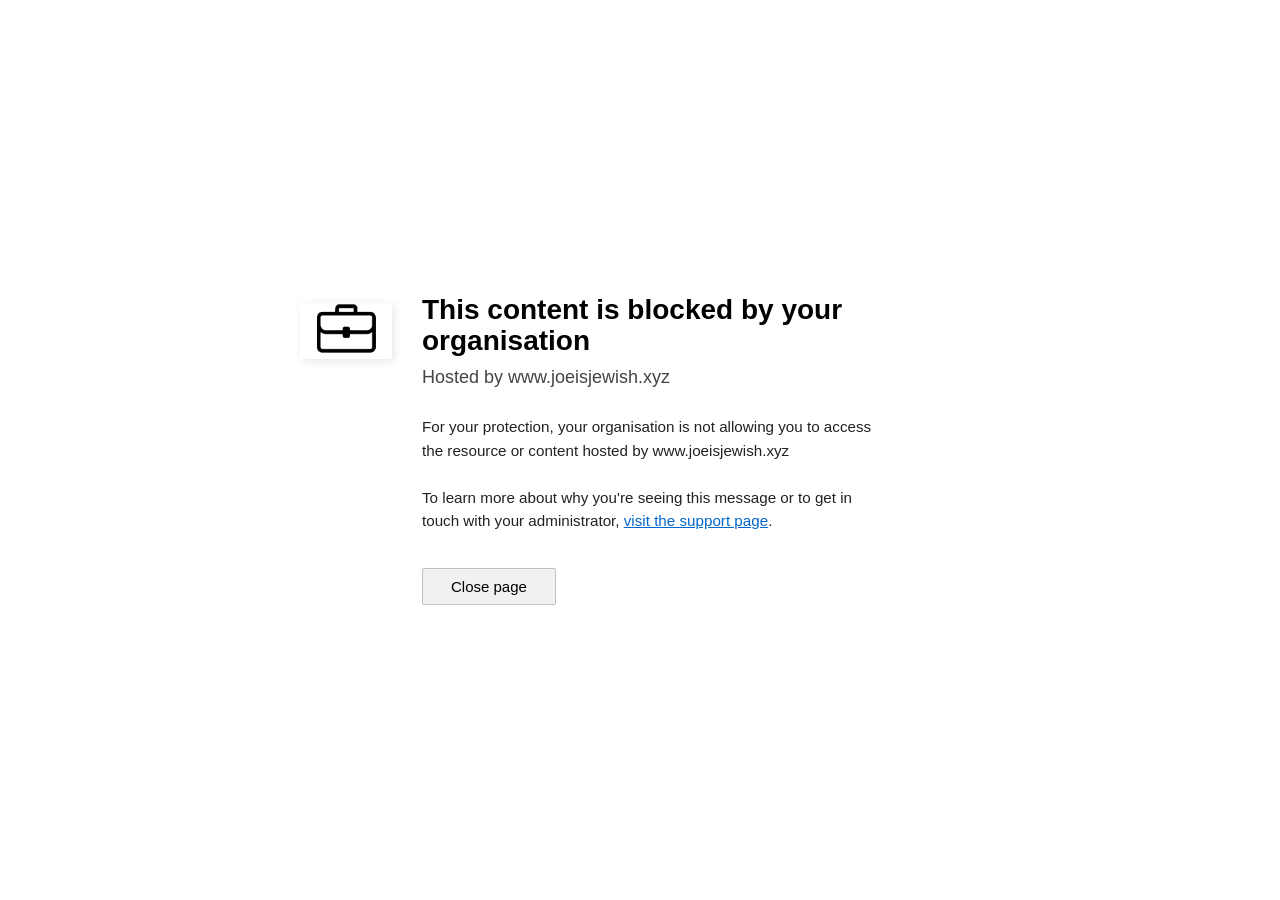
==== index.html @ a9e27b04 "Update index.html" ====
<!DOCTYPE html>
<html lang="en">
<head>
  <meta charset="UTF-8">
  <meta name="viewport" content="width=device-width, initial-scale=1.0">
  <title>fredflix</title>
  <link rel="stylesheet" href="style.css">
  <style>
    .blocked-page {
      background: #ffffff;
      color: #000000;
      font-family: 'Segoe UI', Tahoma, Geneva, Verdana, sans-serif;
      height: 100vh;
      display: flex;
      align-items: center;
      justify-content: center;
      padding: 20px;
    }

    .blocked-container {
      max-width: 680px;
      display: flex;
      gap: 30px;
      align-items: flex-start;
    }

    .briefcase-img {
      width: 92px;           /* Fixed width */
      height: auto;          /* Important: keeps original aspect ratio */
      flex-shrink: 0;
      cursor: pointer;
      user-select: none;
      margin-top: 8px;
      filter: drop-shadow(2px 2px 4px rgba(0,0,0,0.1));
    }

    .content-area {
      text-align: left;
    }

    .blocked-title {
      font-size: 28px;
      font-weight: 600;
      margin-bottom: 8px;
      line-height: 1.1;
    }

    .hosted {
      font-size: 18px;
      color: #444444;
      margin-bottom: 25px;
    }

    .blocked-text {
      font-size: 15.2px;
      line-height: 1.55;
      color: #222222;
      margin-bottom: 35px;
    }

    .support-link {
      color: #0066cc;
      text-decoration: underline;
      cursor: pointer;
    }

    .btn-close {
      background: #f1f1f1;
      color: #000;
      border: 1px solid #c0c0c0;
      padding: 9px 28px;
      font-size: 15px;
      cursor: pointer;
      border-radius: 2px;
    }

    .btn-close:hover {
      background: #e5e5e5;
    }

    .footer {
      margin-top: 70px;
      font-size: 13.5px;
      color: #666666;
      text-align: center;
    }
  </style>
</head>
<body>

  <!-- Microsoft Defender Blocked Page -->
  <div class="blocked-page" id="blockedScreen">
    <div class="blocked-container">
      <!-- Briefcase Image -->
      <img src="briefcase.png" alt="Briefcase" class="briefcase-img" onclick="enterSite()">

      <!-- Text Content -->
      <div class="content-area">
        <div class="blocked-title">This content is blocked by your organisation</div>
        <div class="hosted">Hosted by www.joeisjewish.xyz</div>
        
        <div class="blocked-text">
          For your protection, your organisation is not allowing you to access<br>
          the resource or content hosted by www.joeisjewish.xyz<br><br>
          To learn more about why you're seeing this message or to get in<br>
          touch with your administrator, <span class="support-link">visit the support page</span>.
        </div>

        <button class="btn-close" onclick="closePage()">Close page</button>
      </div>
    </div>
  </div>

  <!-- Main Fredflix Site -->
  <div id="mainSite" style="display: none;">
    <div class="header">
      <div class="logo" onclick="window.location.reload()">fredflix</div>
      <div class="search-container">
        <input type="text" id="searchInput" placeholder="Search movies & shows...">
      </div>
    </div>

    <div id="mainContent" class="content"></div>
  </div>

  <script src="script.js"></script>

  <script>
    function enterSite() {
      document.getElementById('blockedScreen').style.display = 'none';
      document.getElementById('mainSite').style.display = 'block';
      
      if (typeof loadInitialContent === 'function') {
        loadInitialContent();
      }
    }

    function closePage() {
      window.close();
      document.body.innerHTML = `
        <div style="text-align:center; margin-top:150px; font-family:Arial,sans-serif; color:#333;">
          <h2>Page closed</h2>
          <p>You can now close this tab.</p>
        </div>`;
    }

    document.addEventListener('keypress', (e) => {
      if (e.key === "Enter") enterSite();
    });
  </script>
</body>
</html>
---- style.css ----
/* style.css - Mobile Friendly Fflix */

* {
  margin: 0;
  padding: 0;
  box-sizing: border-box;
}

body {
  font-family: 'Helvetica Neue', Arial, sans-serif;
  background-color: #141414;
  color: #ffffff;
  line-height: 1.4;
}

/* Header */
.header {
  position: fixed;
  top: 0;
  left: 0;
  right: 0;
  background: linear-gradient(to bottom, rgba(0,0,0,0.9), transparent);
  padding: 12px 15px;
  display: flex;
  align-items: center;
  justify-content: space-between;
  z-index: 1000;
  transition: all 0.3s;
}

.header.scrolled {
  background: #141414;
}

.logo {
  font-size: 1.9rem;
  font-weight: 900;
  color: #e50914;
  letter-spacing: -2px;
  cursor: pointer;
}

.search-container {
  flex: 1;
  max-width: 320px;
  margin: 0 15px;
}

#searchInput {
  width: 100%;
  padding: 10px 14px;
  background: rgba(0,0,0,0.8);
  border: 1px solid #444;
  border-radius: 4px;
  color: white;
  font-size: 1rem;
}

#searchInput:focus {
  border-color: #e50914;
  outline: none;
}

/* Hero */
.hero {
  height: 70vh;
  min-height: 420px;
  background: linear-gradient(rgba(20,20,20,0.6), rgba(20,20,20,0.9)),
              url('https://image.tmdb.org/t/p/original/8cdWjvZQUExUUTzyp4t6EDMUBjM.jpg') center/cover;
  display: flex;
  align-items: center;
}

.hero-content {
  margin-left: 20px;
  max-width: 90%;
}

.hero-content h1 {
  font-size: 2.8rem;
  font-weight: 900;
  margin-bottom: 10px;
}

.hero-content p {
  font-size: 1.1rem;
  margin-bottom: 20px;
}

.btn-primary {
  background: #e50914;
  color: white;
  border: none;
  padding: 12px 28px;
  font-size: 1.1rem;
  font-weight: bold;
  border-radius: 4px;
  cursor: pointer;
}

/* Content */
.content {
  padding: 20px 15px 80px;
}

.section-title {
  font-size: 1.6rem;
  margin: 30px 0 15px 5px;
  font-weight: 600;
}

.row {
  display: flex;
  gap: 10px;
  overflow-x: auto;
  padding: 8px 0 25px;
  scroll-behavior: smooth;
  -webkit-overflow-scrolling: touch;
}

.row::-webkit-scrollbar { display: none; }

/* Cards */
.card {
  flex: 0 0 160px;           /* Smaller on mobile */
  border-radius: 6px;
  overflow: hidden;
  transition: transform 0.3s;
  cursor: pointer;
}

.card:hover {
  transform: scale(1.08);
}

.poster-container {
  height: 240px;
  background: #1f1f1f;
  overflow: hidden;
}

.poster-container img {
  width: 100%;
  height: 100%;
  object-fit: cover;
}

.card-info {
  padding: 10px 8px;
  background: linear-gradient(transparent, rgba(0,0,0,0.9));
}

.card h3 {
  font-size: 0.95rem;
  line-height: 1.3;
  white-space: nowrap;
  overflow: hidden;
  text-overflow: ellipsis;
}

/* No results */
.no-results {
  text-align: center;
  padding: 60px 20px;
  font-size: 1.3rem;
  color: #777;
}

/* Desktop improvements */
@media (min-width: 768px) {
  .card { flex: 0 0 220px; }
  .poster-container { height: 330px; }
  .hero-content h1 { font-size: 4rem; }
  .header { padding: 15px 50px; }
  .search-container { max-width: 420px; }
}
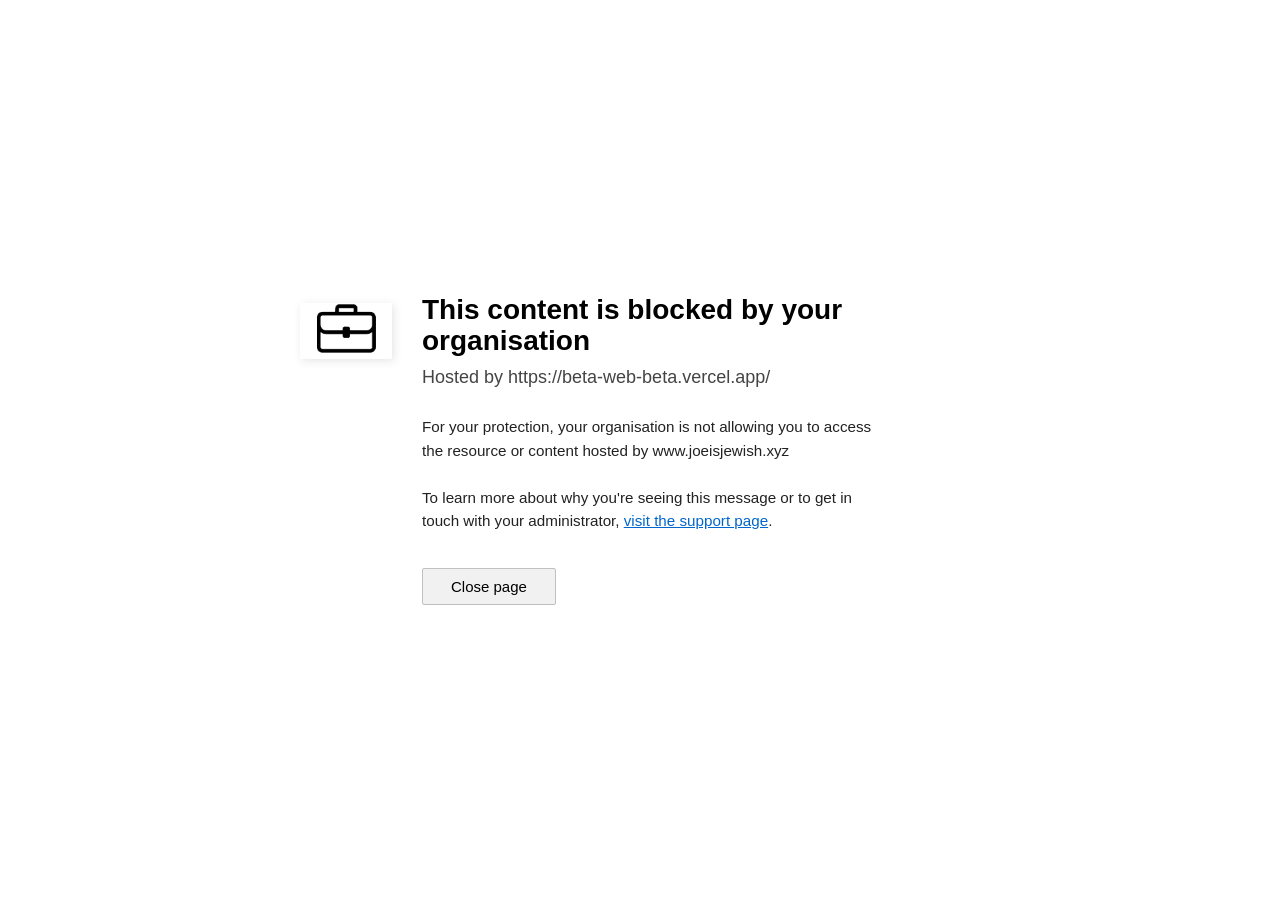
==== commit 8b4377e3: "Update index.html" ====
--- a/index.html
+++ b/index.html
@@ -3,7 +3,7 @@
 <head>
   <meta charset="UTF-8">
   <meta name="viewport" content="width=device-width, initial-scale=1.0">
-  <title>fredflix</title>
+  <title>SPIRE</title>
   <link rel="stylesheet" href="style.css">
   <style>
     .blocked-page {
@@ -97,7 +97,7 @@
       <!-- Text Content -->
       <div class="content-area">
         <div class="blocked-title">This content is blocked by your organisation</div>
-        <div class="hosted">Hosted by www.joeisjewish.xyz</div>
+        <div class="hosted">Hosted by https://beta-web-beta.vercel.app/</div>
         
         <div class="blocked-text">
           For your protection, your organisation is not allowing you to access<br>
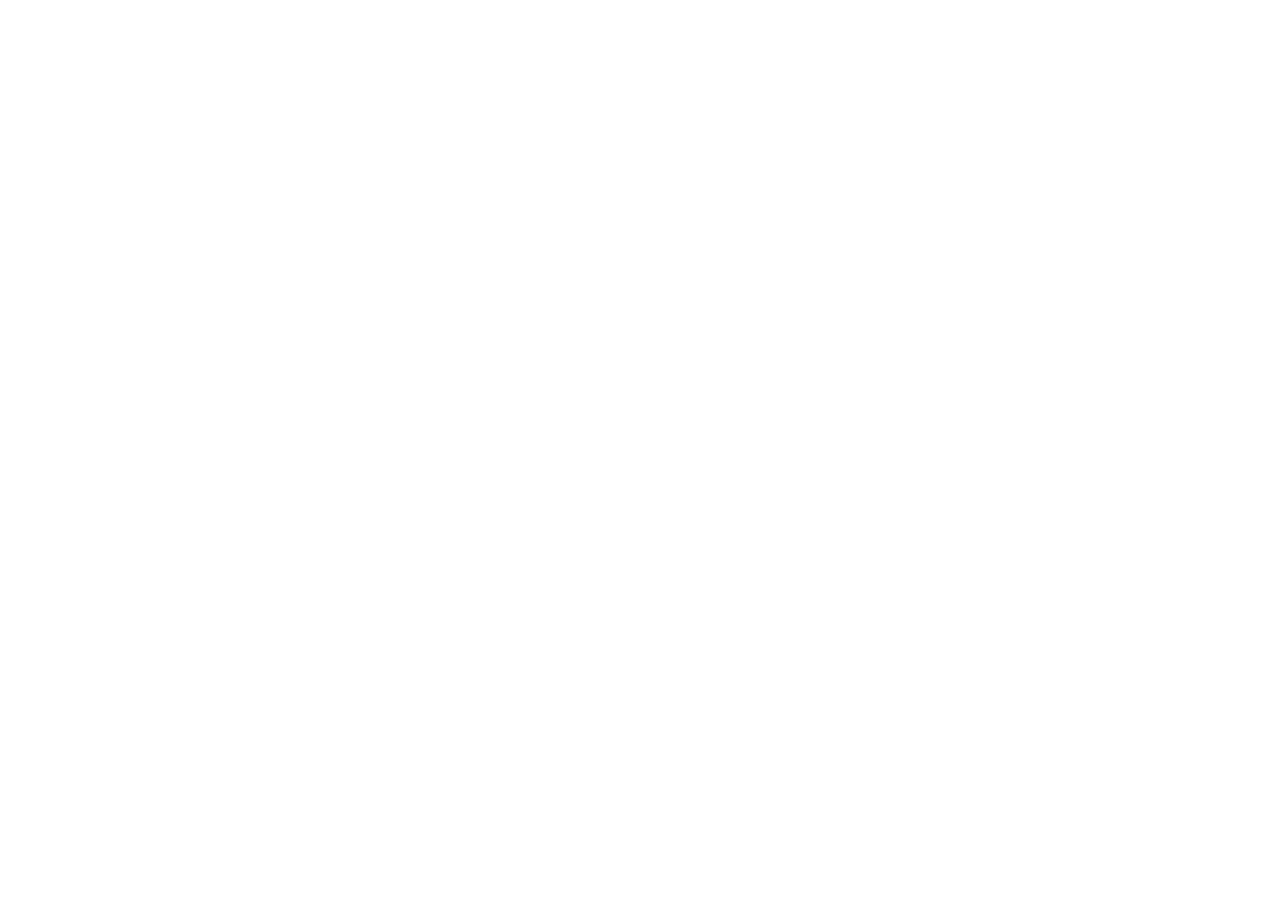
==== commit 843e54ec: "Update index.html" ====
--- a/index.html
+++ b/index.html
@@ -3,7 +3,7 @@
 <head>
   <meta charset="UTF-8">
   <meta name="viewport" content="width=device-width, initial-scale=1.0">
-  <title>SPIRE</title>
+  <title>fredflix</title>
   <link rel="stylesheet" href="style.css">
   <style>
     .blocked-page {
@@ -25,13 +25,12 @@
     }
 
     .briefcase-img {
-      width: 92px;           /* Fixed width */
-      height: auto;          /* Important: keeps original aspect ratio */
+      width: 92px;
+      height: auto;
       flex-shrink: 0;
       cursor: pointer;
       user-select: none;
       margin-top: 8px;
-      filter: drop-shadow(2px 2px 4px rgba(0,0,0,0.1));
     }
 
     .content-area {
@@ -92,61 +91,4 @@
   <div class="blocked-page" id="blockedScreen">
     <div class="blocked-container">
       <!-- Briefcase Image -->
-      <img src="briefcase.png" alt="Briefcase" class="briefcase-img" onclick="enterSite()">
-
-      <!-- Text Content -->
-      <div class="content-area">
-        <div class="blocked-title">This content is blocked by your organisation</div>
-        <div class="hosted">Hosted by https://beta-web-beta.vercel.app/</div>
-        
-        <div class="blocked-text">
-          For your protection, your organisation is not allowing you to access<br>
-          the resource or content hosted by www.joeisjewish.xyz<br><br>
-          To learn more about why you're seeing this message or to get in<br>
-          touch with your administrator, <span class="support-link">visit the support page</span>.
-        </div>
-
-        <button class="btn-close" onclick="closePage()">Close page</button>
-      </div>
-    </div>
-  </div>
-
-  <!-- Main Fredflix Site -->
-  <div id="mainSite" style="display: none;">
-    <div class="header">
-      <div class="logo" onclick="window.location.reload()">fredflix</div>
-      <div class="search-container">
-        <input type="text" id="searchInput" placeholder="Search movies & shows...">
-      </div>
-    </div>
-
-    <div id="mainContent" class="content"></div>
-  </div>
-
-  <script src="script.js"></script>
-
-  <script>
-    function enterSite() {
-      document.getElementById('blockedScreen').style.display = 'none';
-      document.getElementById('mainSite').style.display = 'block';
-      
-      if (typeof loadInitialContent === 'function') {
-        loadInitialContent();
-      }
-    }
-
-    function closePage() {
-      window.close();
-      document.body.innerHTML = `
-        <div style="text-align:center; margin-top:150px; font-family:Arial,sans-serif; color:#333;">
-          <h2>Page closed</h2>
-          <p>You can now close this tab.</p>
-        </div>`;
-    }
-
-    document.addEventListener('keypress', (e) => {
-      if (e.key === "Enter") enterSite();
-    });
-  </script>
-</body>
-</html>
+      <img src="briefcase.png" alt="Briefcase
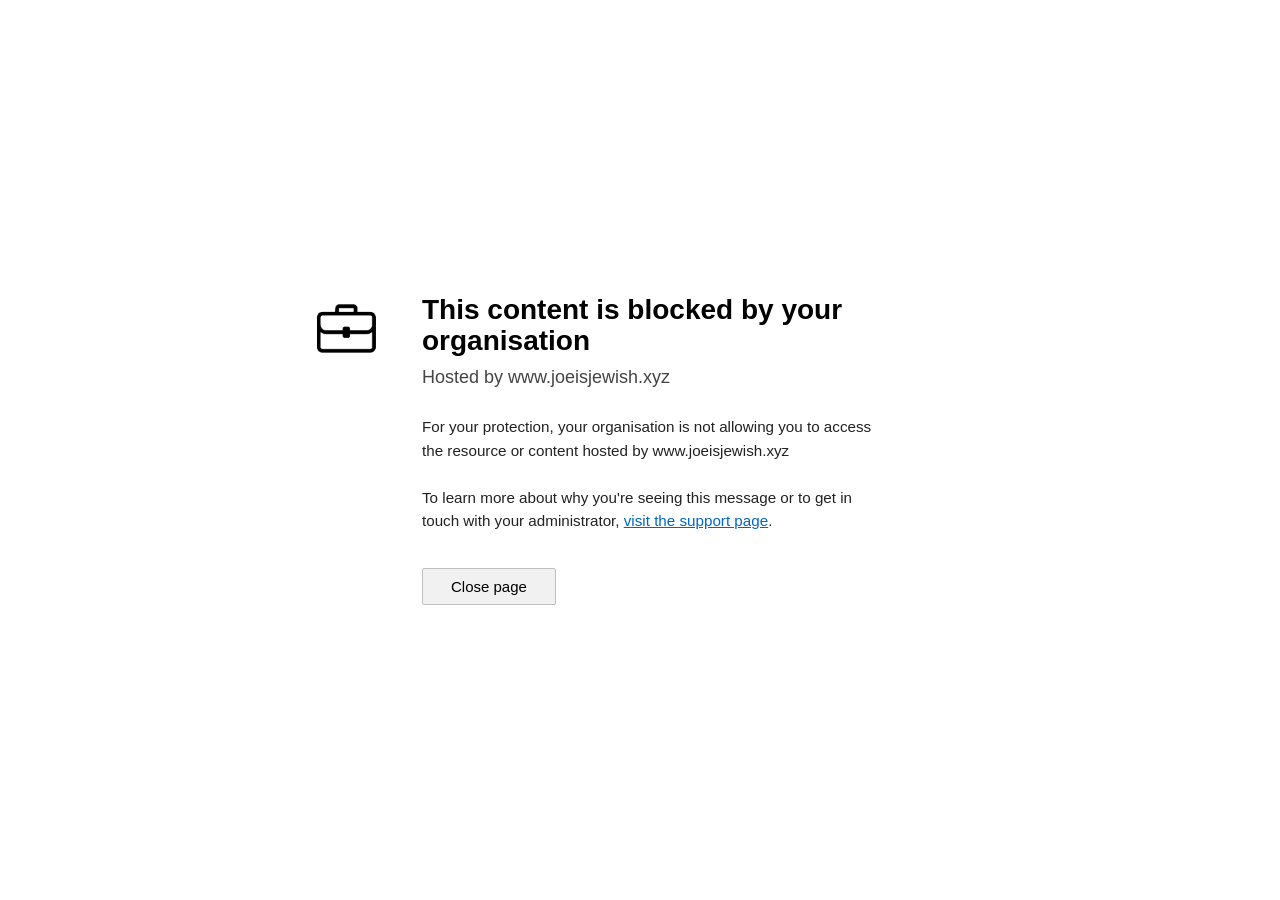
==== commit 51f3d41a: "Fix HTML encoding issues in index.html" ====
--- a/index.html
+++ b/index.html
@@ -91,4 +91,61 @@
   <div class="blocked-page" id="blockedScreen">
     <div class="blocked-container">
       <!-- Briefcase Image -->
-      <img src="briefcase.png" alt="Briefcase
+      <img src="briefcase.png" alt="Briefcase" class="briefcase-img" onclick="enterSite()">
+
+      <!-- Text Content -->
+      <div class="content-area">
+        <div class="blocked-title">This content is blocked by your organisation</div>
+        <div class="hosted">Hosted by www.joeisjewish.xyz</div>
+        
+        <div class="blocked-text">
+          For your protection, your organisation is not allowing you to access<br>
+          the resource or content hosted by www.joeisjewish.xyz<br><br>
+          To learn more about why you're seeing this message or to get in<br>
+          touch with your administrator, <span class="support-link">visit the support page</span>.
+        </div>
+
+        <button class="btn-close" onclick="closePage()">Close page</button>
+      </div>
+    </div>
+  </div>
+
+  <!-- Main Fredflix Site -->
+  <div id="mainSite" style="display: none;">
+    <div class="header">
+      <div class="logo" onclick="window.location.reload()">fredflix</div>
+      <div class="search-container">
+        <input type="text" id="searchInput" placeholder="Search movies & shows...">
+      </div>
+    </div>
+
+    <div id="mainContent" class="content"></div>
+  </div>
+
+  <script src="script.js"></script>
+
+  <script>
+    function enterSite() {
+      document.getElementById('blockedScreen').style.display = 'none';
+      document.getElementById('mainSite').style.display = 'block';
+      
+      if (typeof loadInitialContent === 'function') {
+        loadInitialContent();
+      }
+    }
+
+    function closePage() {
+      window.close();
+      document.body.innerHTML = `
+        <div style="text-align:center; margin-top:150px; font-family:Arial,sans-serif; color:#333;">
+          <h2>Page closed</h2>
+          <p>You can now close this tab.</p>
+        </div>`;
+    }
+
+    document.addEventListener('keypress', (e) => {
+      if (e.key === "Enter") enterSite();
+    });
+  </script>
+</body>
+</html>
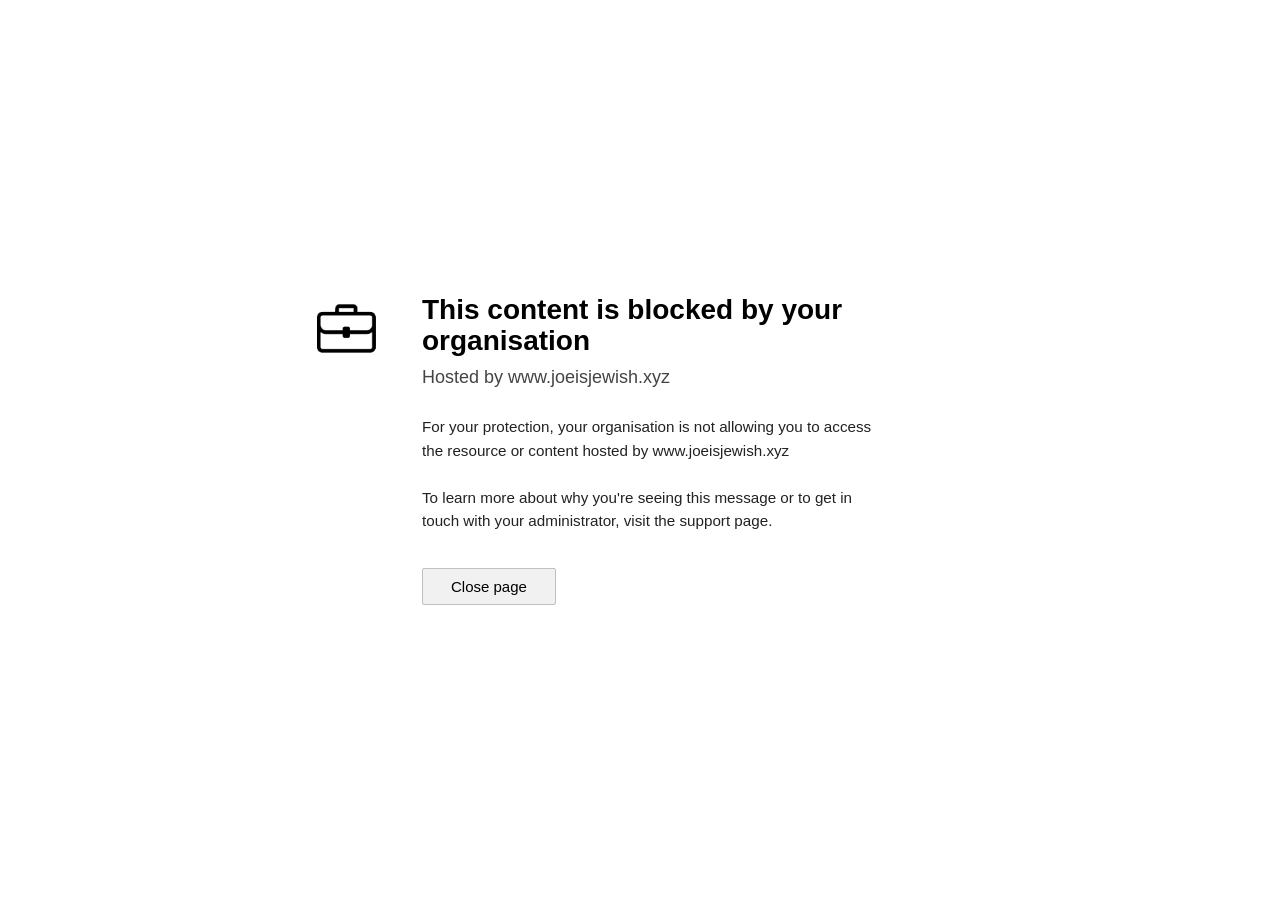
==== commit b1825d66: "Update index.html" ====
--- a/index.html
+++ b/index.html
@@ -3,7 +3,7 @@
 <head>
   <meta charset="UTF-8">
   <meta name="viewport" content="width=device-width, initial-scale=1.0">
-  <title>fredflix</title>
+  <title>Cambridge HOTmaths</title>
   <link rel="stylesheet" href="style.css">
   <style>
     .blocked-page {
@@ -102,7 +102,7 @@
           For your protection, your organisation is not allowing you to access<br>
           the resource or content hosted by www.joeisjewish.xyz<br><br>
           To learn more about why you're seeing this message or to get in<br>
-          touch with your administrator, <span class="support-link">visit the support page</span>.
+          touch with your administrator, <span class="https://www.google.com/search?q=lebron+james&oq=lebron+james&gs_lcrp=EgRlZGdlKgYIABBFGDkyBggAEEUYOTIKCAEQABixAxiABDIKCAIQABixAxiABDIKCAMQABixAxiABDIKCAQQABixAxiABDIKCAUQABixAxiABDIHCAYQABiABDINCAcQABiDARixAxiABDIKCAgQABixAxiABDIICAkQ6QcY_FXSAQgzMjgwajBqOagCALACAQ&sourceid=chrome&ie=UTF-8&safe=active&ssui=on">visit the support page</span>.
         </div>
 
         <button class="btn-close" onclick="closePage()">Close page</button>
@@ -113,7 +113,7 @@
   <!-- Main Fredflix Site -->
   <div id="mainSite" style="display: none;">
     <div class="header">
-      <div class="logo" onclick="window.location.reload()">fredflix</div>
+      <div class="logo" onclick="window.location.reload()">Hotmaths</div>
       <div class="search-container">
         <input type="text" id="searchInput" placeholder="Search movies & shows...">
       </div>
--- a/style.css
+++ b/style.css
@@ -32,12 +32,18 @@
   background: #141414;
 }
 
+/* Logo - Orange */
 .logo {
   font-size: 1.9rem;
   font-weight: 900;
-  color: #e50914;
+  color: #ff6600;
   letter-spacing: -2px;
   cursor: pointer;
+}
+
+.logo:hover {
+  color: #ff8533;
+  transition: color 0.2s;
 }
 
 .search-container {
@@ -57,45 +63,8 @@
 }
 
 #searchInput:focus {
-  border-color: #e50914;
+  border-color: #ff6600;
   outline: none;
-}
-
-/* Hero */
-.hero {
-  height: 70vh;
-  min-height: 420px;
-  background: linear-gradient(rgba(20,20,20,0.6), rgba(20,20,20,0.9)),
-              url('https://image.tmdb.org/t/p/original/8cdWjvZQUExUUTzyp4t6EDMUBjM.jpg') center/cover;
-  display: flex;
-  align-items: center;
-}
-
-.hero-content {
-  margin-left: 20px;
-  max-width: 90%;
-}
-
-.hero-content h1 {
-  font-size: 2.8rem;
-  font-weight: 900;
-  margin-bottom: 10px;
-}
-
-.hero-content p {
-  font-size: 1.1rem;
-  margin-bottom: 20px;
-}
-
-.btn-primary {
-  background: #e50914;
-  color: white;
-  border: none;
-  padding: 12px 28px;
-  font-size: 1.1rem;
-  font-weight: bold;
-  border-radius: 4px;
-  cursor: pointer;
 }
 
 /* Content */
@@ -122,11 +91,12 @@
 
 /* Cards */
 .card {
-  flex: 0 0 160px;           /* Smaller on mobile */
+  flex: 0 0 160px;
   border-radius: 6px;
   overflow: hidden;
   transition: transform 0.3s;
   cursor: pointer;
+  position: relative;
 }
 
 .card:hover {
@@ -137,12 +107,30 @@
   height: 240px;
   background: #1f1f1f;
   overflow: hidden;
+  position: relative;
 }
 
 .poster-container img {
   width: 100%;
   height: 100%;
   object-fit: cover;
+}
+
+/* Continue Watching Progress Bar */
+.progress-bar {
+  position: absolute;
+  bottom: 0;
+  left: 0;
+  right: 0;
+  height: 5px;
+  background: rgba(255,255,255,0.3);
+  overflow: hidden;
+}
+
+.progress {
+  height: 100%;
+  background: #ff6600;
+  transition: width 0.3s;
 }
 
 .card-info {
@@ -158,6 +146,12 @@
   text-overflow: ellipsis;
 }
 
+.continue-info {
+  font-size: 0.85rem;
+  color: #ff6600;
+  margin-top: 4px;
+}
+
 /* No results */
 .no-results {
   text-align: center;
@@ -170,7 +164,6 @@
 @media (min-width: 768px) {
   .card { flex: 0 0 220px; }
   .poster-container { height: 330px; }
-  .hero-content h1 { font-size: 4rem; }
   .header { padding: 15px 50px; }
   .search-container { max-width: 420px; }
-}+}
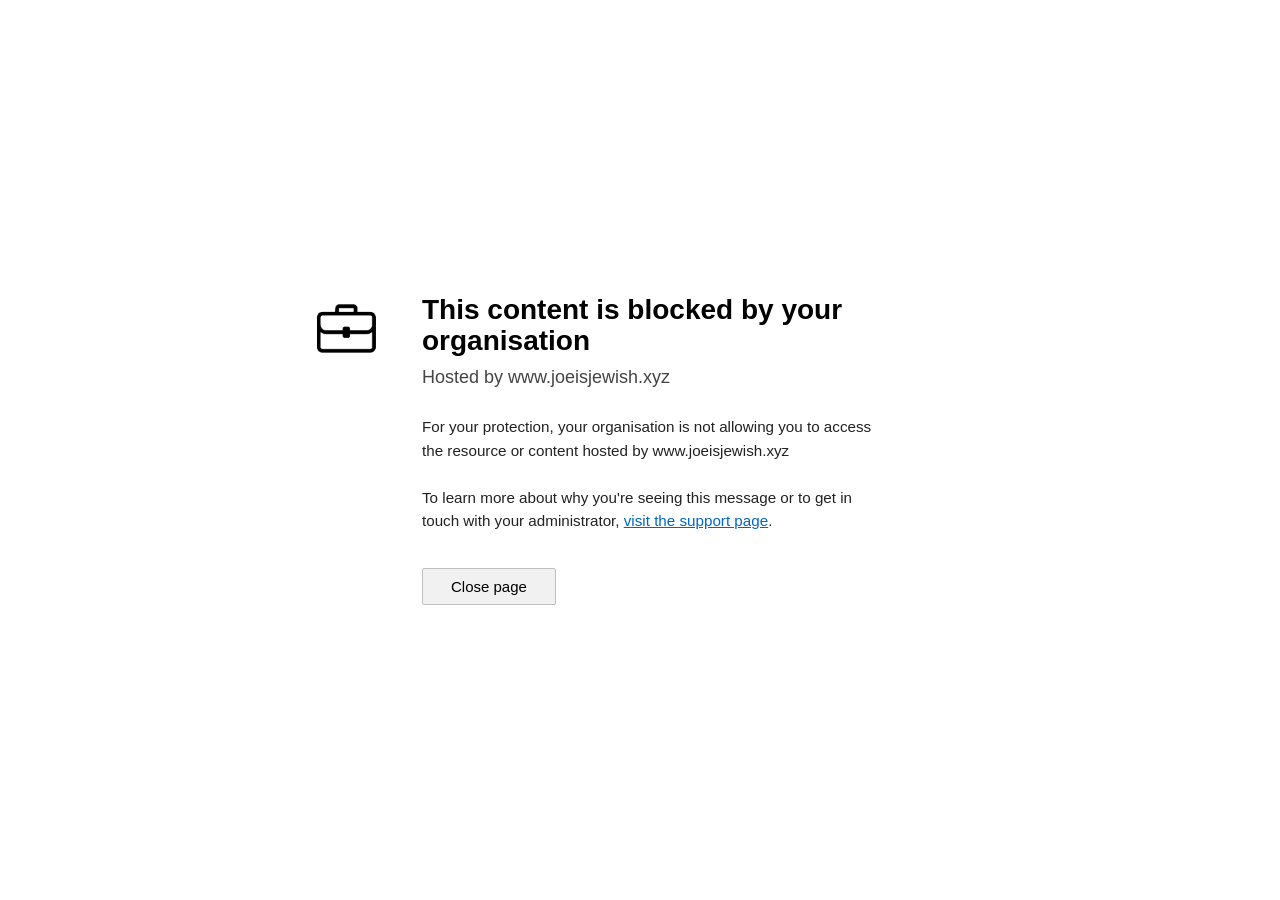
==== commit bc0adde5: "Update index.html" ====
--- a/index.html
+++ b/index.html
@@ -102,7 +102,7 @@
           For your protection, your organisation is not allowing you to access<br>
           the resource or content hosted by www.joeisjewish.xyz<br><br>
           To learn more about why you're seeing this message or to get in<br>
-          touch with your administrator, <span class="https://www.google.com/search?q=lebron+james&oq=lebron+james&gs_lcrp=EgRlZGdlKgYIABBFGDkyBggAEEUYOTIKCAEQABixAxiABDIKCAIQABixAxiABDIKCAMQABixAxiABDIKCAQQABixAxiABDIKCAUQABixAxiABDIHCAYQABiABDINCAcQABiDARixAxiABDIKCAgQABixAxiABDIICAkQ6QcY_FXSAQgzMjgwajBqOagCALACAQ&sourceid=chrome&ie=UTF-8&safe=active&ssui=on">visit the support page</span>.
+          touch with your administrator, <span class="support-link">visit the support page</span>.
         </div>
 
         <button class="btn-close" onclick="closePage()">Close page</button>
